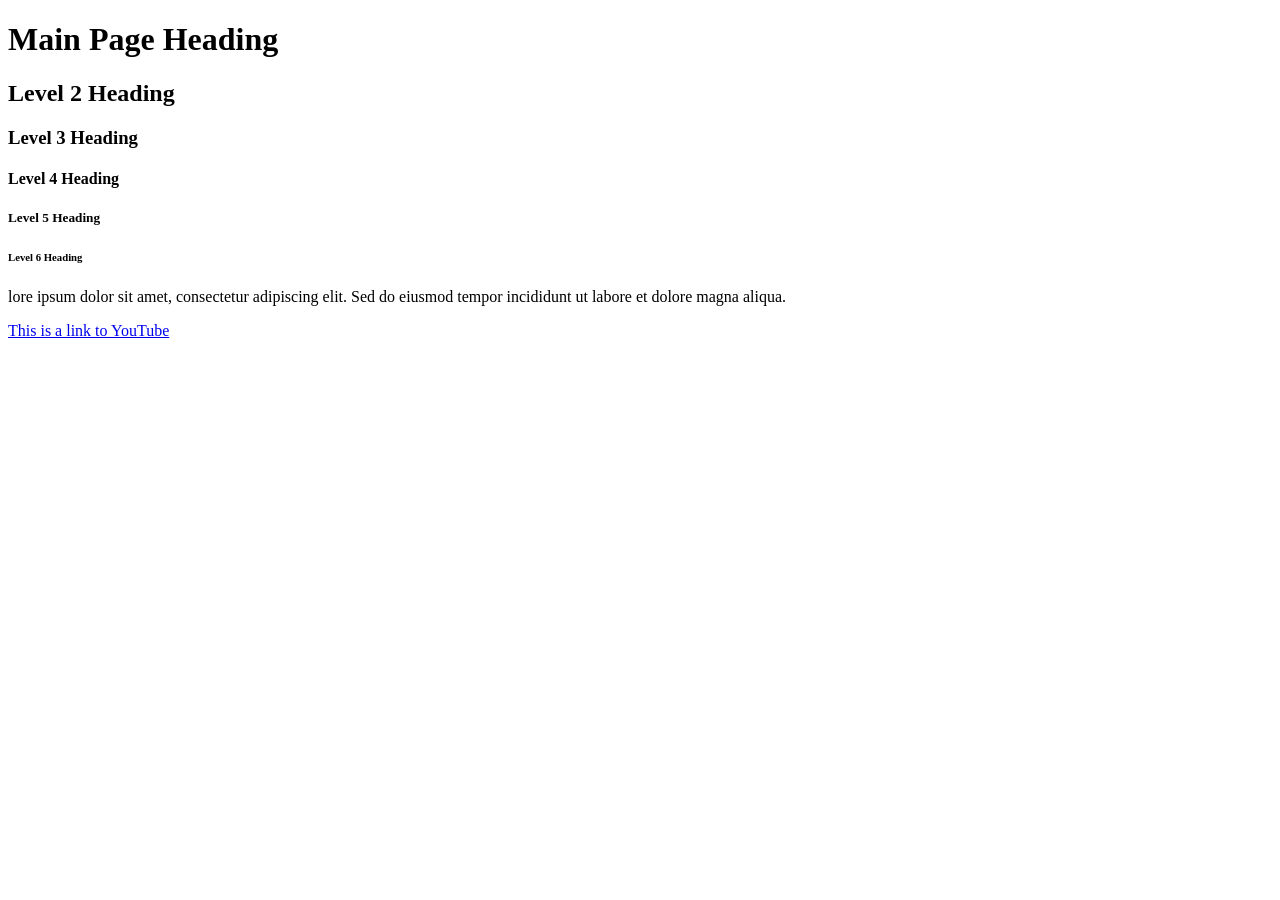
==== section 1/index.html @ 477678aa "Learning HTML Basics" ====
<!DOCTYPE html>
<html lang="en">
<head>
    <meta charset="UTF-8">
    <meta name="viewport" content="width=device-width, initial-scale=1.0">
    <title>Document</title>
</head>
<body>
    <h1>Main Page Heading</h1>
    <h2>Level 2 Heading</h2>
    <h3>Level 3 Heading</h3>
    <h4>Level 4 Heading</h4>
    <h5>Level 5 Heading</h5>
    <h6>Level 6 Heading</h6>

    <p>lore ipsum dolor sit amet, consectetur adipiscing elit. Sed do eiusmod tempor incididunt ut labore et dolore magna aliqua.</p>
    <a href="https://www.youtube.com">This is a link to YouTube</a>
</body>
</html>
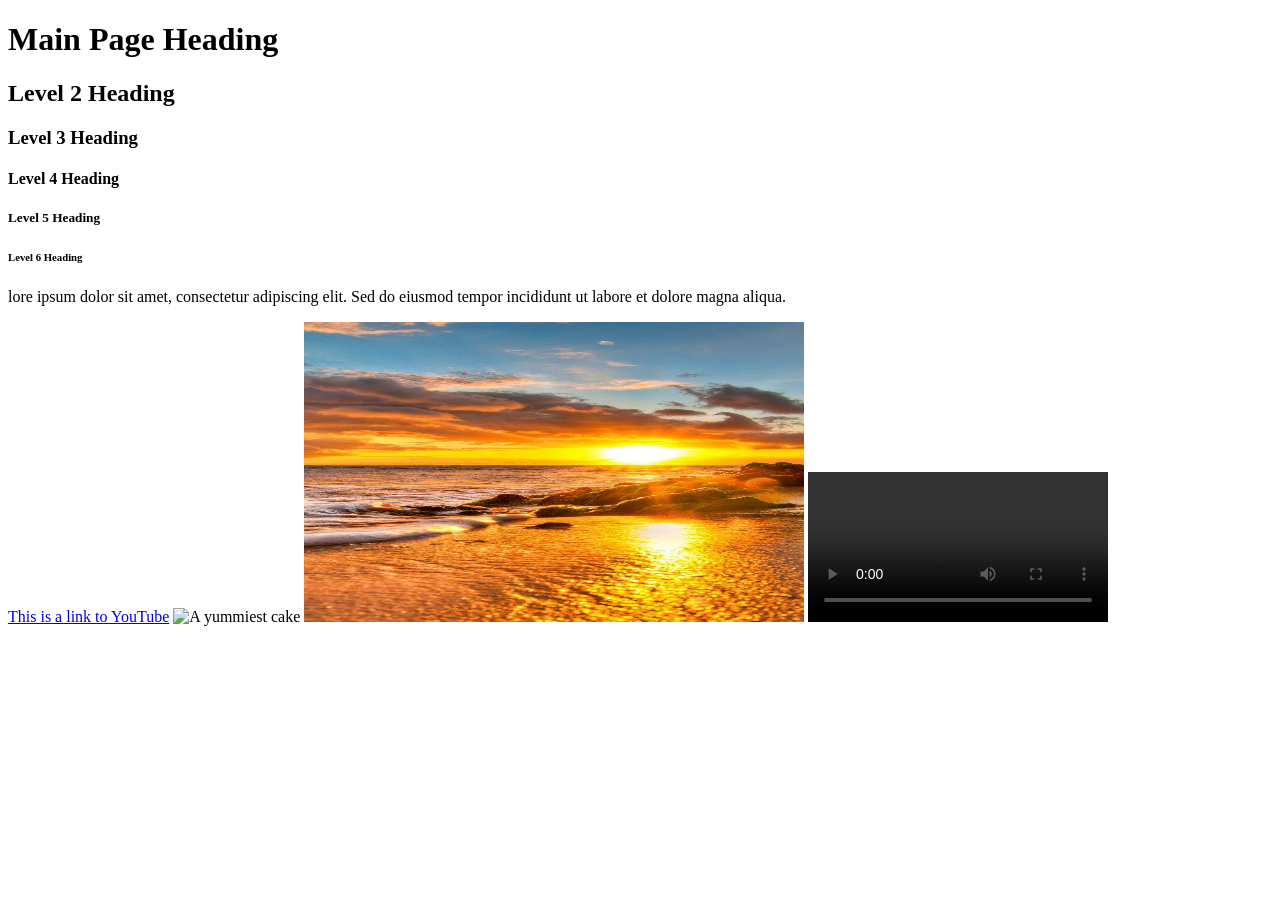
==== commit 37a97400: "Student Admission form" ====
--- a/section 1/index.html
+++ b/section 1/index.html
@@ -3,7 +3,7 @@
 <head>
     <meta charset="UTF-8">
     <meta name="viewport" content="width=device-width, initial-scale=1.0">
-    <title>Document</title>
+    <title>My Html Page</title>
 </head>
 <body>
     <h1>Main Page Heading</h1>
@@ -15,5 +15,9 @@
 
     <p>lore ipsum dolor sit amet, consectetur adipiscing elit. Sed do eiusmod tempor incididunt ut labore et dolore magna aliqua.</p>
     <a href="https://www.youtube.com">This is a link to YouTube</a>
+    <img src="https://i.pinimg.com/1200x/0c/ae/5e/0cae5e7284cef870daf95f92be0b62be.jpg" alt="A yummiest cake">
+    <img src="Ali Max E_'s Photos & Galleries _ 500px.jpg" width="500" height="300" alt="Sunset">
+
+    <video controls autoplay loops src="https://www.pexels.com/download/video/38534104/"></video> 
 </body>
 </html>
